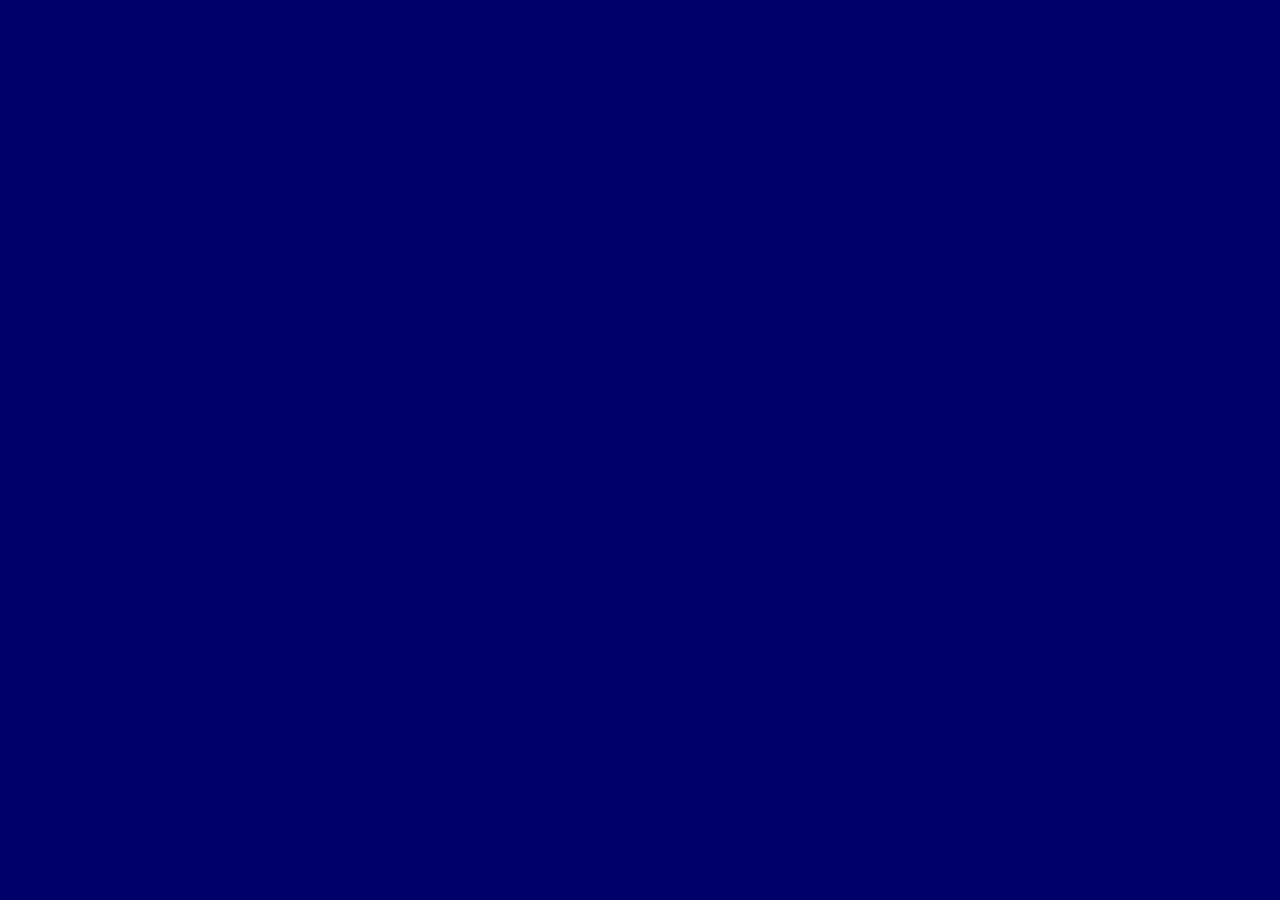
==== poesie.html @ b863944f "update" ====
<!DOCTYPE html>
<html lang="en">
<head>
    <meta charset="UTF-8">
    <meta name="viewport" content="width=device-width, initial-scale=1.0">
    <link href="style.css" rel="stylesheet" />
    <title>Poésie</title>
</head>
<body>
    
</body>
</html>
---- style.css ----
* {
    background-color: #00006b;
    color: wheat;
}

.wrapper {
    max-width: -webkit-calc(800px - (30px * 2));
    max-width: calc(800px - (30px * 2));
    margin-right: auto;
    margin-left: auto;
    padding-right: 30px;
    padding-left: 30px;
}

h1 {
    font-family: Georgia, 'Times New Roman', Times, serif;
    font-size: 266%;
}

a {
    text-decoration: inherit;
}

p {
    font-family: 'Georgia', serif;
    font-size: 133%;
}

body {
    padding-top: 100px !important;
    padding-bottom: 100px !important;
    height: auto;
    overflow-x: hidden;
}

body,
button,
html,
input,
select,
textarea {
    -webkit-font-smoothing: antialiased;
}

span {
    opacity: 0;
    transition: all 1.66s ease;
}

span.fade {
    opacity: 1;
}
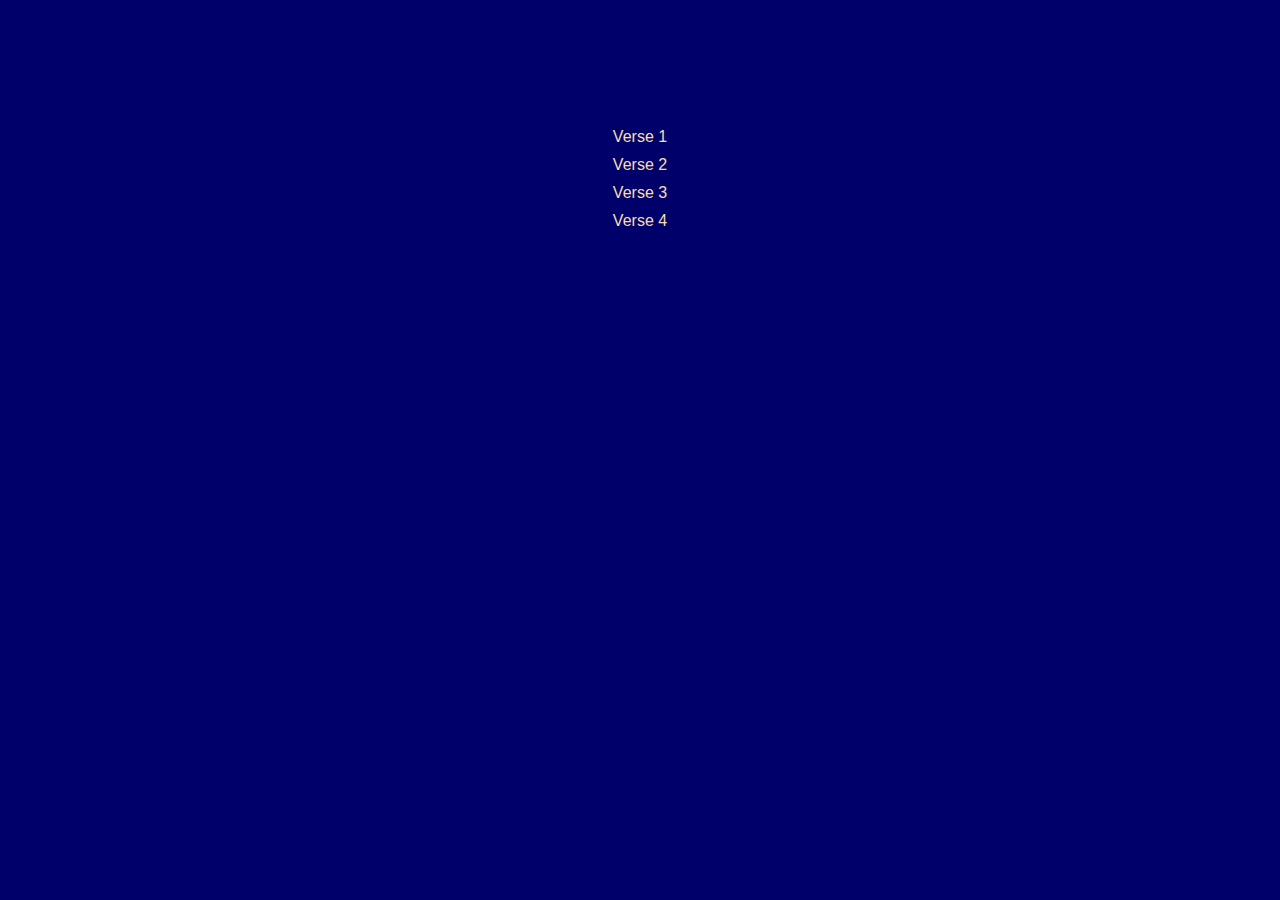
==== commit b2a134eb: "update" ====
--- a/poesie.html
+++ b/poesie.html
@@ -1,12 +1,72 @@
 <!DOCTYPE html>
 <html lang="en">
+
 <head>
     <meta charset="UTF-8">
     <meta name="viewport" content="width=device-width, initial-scale=1.0">
     <link href="style.css" rel="stylesheet" />
     <title>Poésie</title>
+    <style>
+        .poem {
+            padding: 20px;
+            text-align: center;
+            font-family: Arial, sans-serif;
+        }
+
+        .verse {
+            cursor: pointer;
+            margin-bottom: 10px;
+            transition: all 0.5s ease;
+            opacity: 1;
+            transform: scale(1);
+        }
+
+        .hidden {
+            opacity: 0;
+            transform: scale(0);
+        }
+    </style>
 </head>
+
 <body>
-    
+
+    <div class="poem">
+        <div class="verse" id="verse1">Verse 1</div>
+        <div class="verse" id="verse2">Verse 2</div>
+        <div class="verse" id="verse3">Verse 3</div>
+        <div class="verse" id="verse4">Verse 4</div>
+    </div>
+
+    <script>
+        const verses = [
+            "Verse 1 - Line 1\nVerse 1 - Line 2",
+            "Verse 2 - Line 1\nVerse 2 - Line 2",
+            "Verse 3 - Line 1\nVerse 3 - Line 2",
+            "Verse 4 - Line 1\nVerse 4 - Line 2",
+        ];
+
+        const verseElements = document.querySelectorAll(".verse");
+        verseElements.forEach((verseElement, index) => {
+            verseElement.addEventListener("click", () => {
+                const originalText = "Verse " + (index + 1);
+                const newText = verses[index];
+
+                if (verseElement.textContent === originalText) {
+                    verseElement.classList.add("hidden");
+                    setTimeout(() => {
+                        verseElement.textContent = newText;
+                        verseElement.classList.remove("hidden");
+                    }, 500);
+                } else {
+                    verseElement.classList.add("hidden");
+                    setTimeout(() => {
+                        verseElement.textContent = originalText;
+                        verseElement.classList.remove("hidden");
+                    }, 500);
+                }
+            });
+        });
+    </script>
 </body>
+
 </html>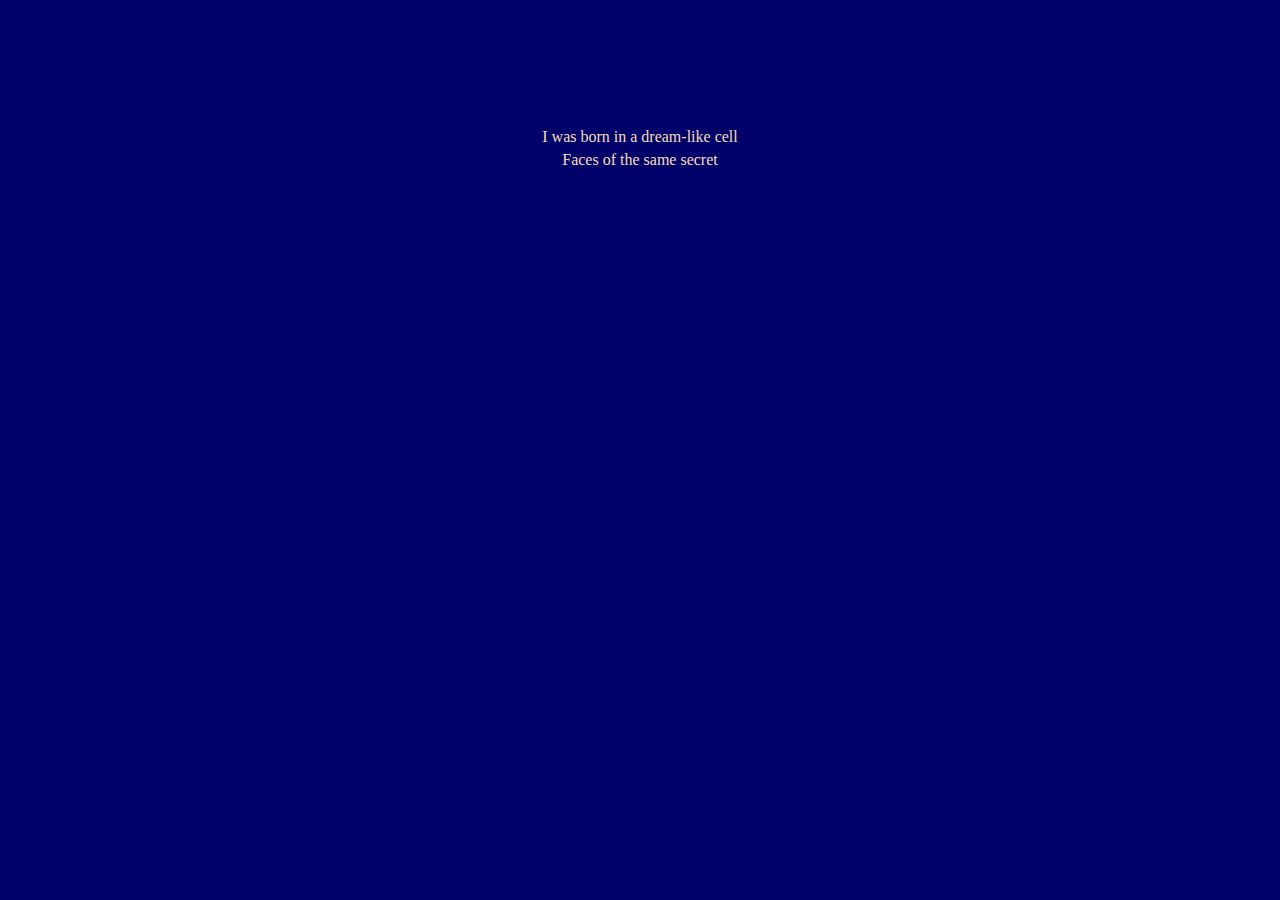
==== commit 73cd854b: "audio tryout" ====
--- a/poesie.html
+++ b/poesie.html
@@ -8,65 +8,98 @@
     <title>Poésie</title>
     <style>
         .poem {
-            padding: 20px;
-            text-align: center;
-            font-family: Arial, sans-serif;
+          padding: 20px;
+          text-align: center;
         }
 
         .verse {
-            cursor: pointer;
-            margin-bottom: 10px;
-            transition: all 0.5s ease;
-            opacity: 1;
-            transform: scale(1);
+          cursor: pointer;
+          margin-bottom: 5px;
+          transition: all 0.5s ease;
+          opacity: 1;
         }
-
         .hidden {
             opacity: 0;
             transform: scale(0);
         }
-    </style>
+
+      </style>
 </head>
 
 <body>
+<div class="wrapper">
+    <div class="poem">
+  <div class="verse" id="verse1">I was born in a dream-like cell</div>
+  <div class="verse" id="verse2">Faces of the same secret</div>
+  <div class="verse" id="verse3"></div>
+  <!-- ... Repeat for verses 4 to 13 ... -->
+</div>
+</div>
 
-    <div class="poem">
-        <div class="verse" id="verse1">Verse 1</div>
-        <div class="verse" id="verse2">Verse 2</div>
-        <div class="verse" id="verse3">Verse 3</div>
-        <div class="verse" id="verse4">Verse 4</div>
-    </div>
+<audio id="audio" src="Just A 4 Second Magical Wind Chimes Harp Sound.mp3" preload="auto"></audio>
 
-    <script>
-        const verses = [
-            "Verse 1 - Line 1\nVerse 1 - Line 2",
-            "Verse 2 - Line 1\nVerse 2 - Line 2",
-            "Verse 3 - Line 1\nVerse 3 - Line 2",
-            "Verse 4 - Line 1\nVerse 4 - Line 2",
-        ];
-
-        const verseElements = document.querySelectorAll(".verse");
-        verseElements.forEach((verseElement, index) => {
-            verseElement.addEventListener("click", () => {
-                const originalText = "Verse " + (index + 1);
-                const newText = verses[index];
-
-                if (verseElement.textContent === originalText) {
-                    verseElement.classList.add("hidden");
-                    setTimeout(() => {
-                        verseElement.textContent = newText;
-                        verseElement.classList.remove("hidden");
-                    }, 500);
-                } else {
-                    verseElement.classList.add("hidden");
-                    setTimeout(() => {
-                        verseElement.textContent = originalText;
-                        verseElement.classList.remove("hidden");
-                    }, 500);
-                }
-            });
-        });
-    </script>
+<script>
+    const poem1 = [
+      "I was born in a dream-like cell",
+      "Verse 2 of Poem 1",
+      "Verse 3 of Poem 1",
+      // ... Add verses 4 to 13 of Poem 1 ...
+    ];
+    
+    const poem2 = [
+      "Where similar shades of me are made",
+      "Verse 2 of Poem 2",
+      "Verse 3 of Poem 2",
+      // ... Add verses 4 to 13 of Poem 2 ...
+    ];
+  
+    const verseElements = document.querySelectorAll(".verse");
+    const audio = document.getElementById("audio");
+  
+    verseElements.forEach((verseElement, index) => {
+      let isPoem1 = true; // Track which poem the verse is currently from
+      let originalText = poem1[index];
+  
+      verseElement.addEventListener("click", () => {
+        if (isPoem1) {
+          fadeOut(verseElement, () => {
+            verseElement.textContent = poem2[index];
+            fadeIn(verseElement);
+          });
+          playAudio();
+          isPoem1 = false;
+        } else {
+          fadeOut(verseElement, () => {
+            verseElement.textContent = poem1[index];
+            fadeIn(verseElement);
+          });
+          playAudio();
+          isPoem1 = true;
+        }
+      });
+    });
+  
+    function fadeOut(element, callback) {
+      element.style.opacity = 0;
+      setTimeout(() => {
+        callback();
+      }, 500); // Match the duration of the fadeOut transition
+    }
+  
+    function fadeIn(element) {
+      element.style.opacity = 1;
+    }
+  
+    function playAudio() {
+      audio.currentTime = 0;
+      audio.play();
+    }
+  </script>
+  
 </body>
 
-</html>+</html>
+
+
+
+
--- a/style.css
+++ b/style.css
@@ -1,6 +1,7 @@
 * {
     background-color: #00006b;
     color: wheat;
+    font-family: Georgia, 'Times New Roman', Times, serif;
 }
 
 .wrapper {
@@ -13,16 +14,15 @@
 }
 
 h1 {
-    font-family: Georgia, 'Times New Roman', Times, serif;
     font-size: 266%;
 }
 
 a {
     text-decoration: inherit;
+    font-size: 133%;
 }
 
 p {
-    font-family: 'Georgia', serif;
     font-size: 133%;
 }
 
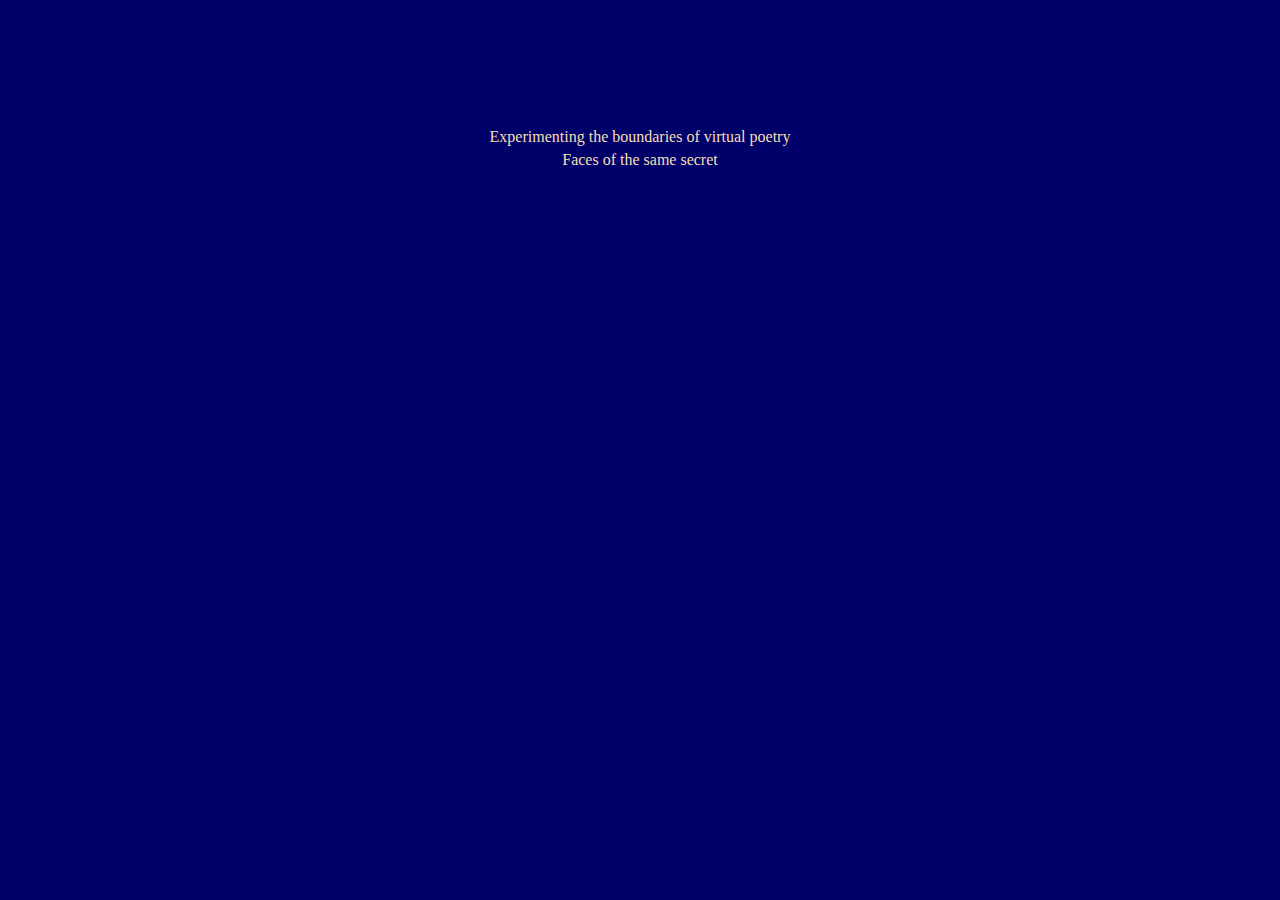
==== commit 7852b4d5: "poetry" ====
--- a/poesie.html
+++ b/poesie.html
@@ -29,7 +29,7 @@
 <body>
 <div class="wrapper">
     <div class="poem">
-  <div class="verse" id="verse1">I was born in a dream-like cell</div>
+  <div class="verse" id="verse1">Experimenting the boundaries of virtual poetry</div>
   <div class="verse" id="verse2">Faces of the same secret</div>
   <div class="verse" id="verse3"></div>
   <!-- ... Repeat for verses 4 to 13 ... -->
@@ -40,7 +40,7 @@
 
 <script>
     const poem1 = [
-      "I was born in a dream-like cell",
+      "Experimenting the boundaries of virtual poetry",
       "Verse 2 of Poem 1",
       "Verse 3 of Poem 1",
       // ... Add verses 4 to 13 of Poem 1 ...
@@ -91,9 +91,20 @@
     }
   
     function playAudio() {
-      audio.currentTime = 0;
-      audio.play();
+  audio.currentTime = 0;
+  audio.play();
+  
+  const fadeOutInterval = setInterval(() => {
+    if (audio.volume > 0.1) {
+      audio.volume -= 0.1;
+    } else {
+      audio.pause();
+      audio.volume = 1; // Reset the volume for next play
+      clearInterval(fadeOutInterval);
     }
+  }, 100); // Gradually reduce volume every 200 milliseconds
+}
+
   </script>
   
 </body>
